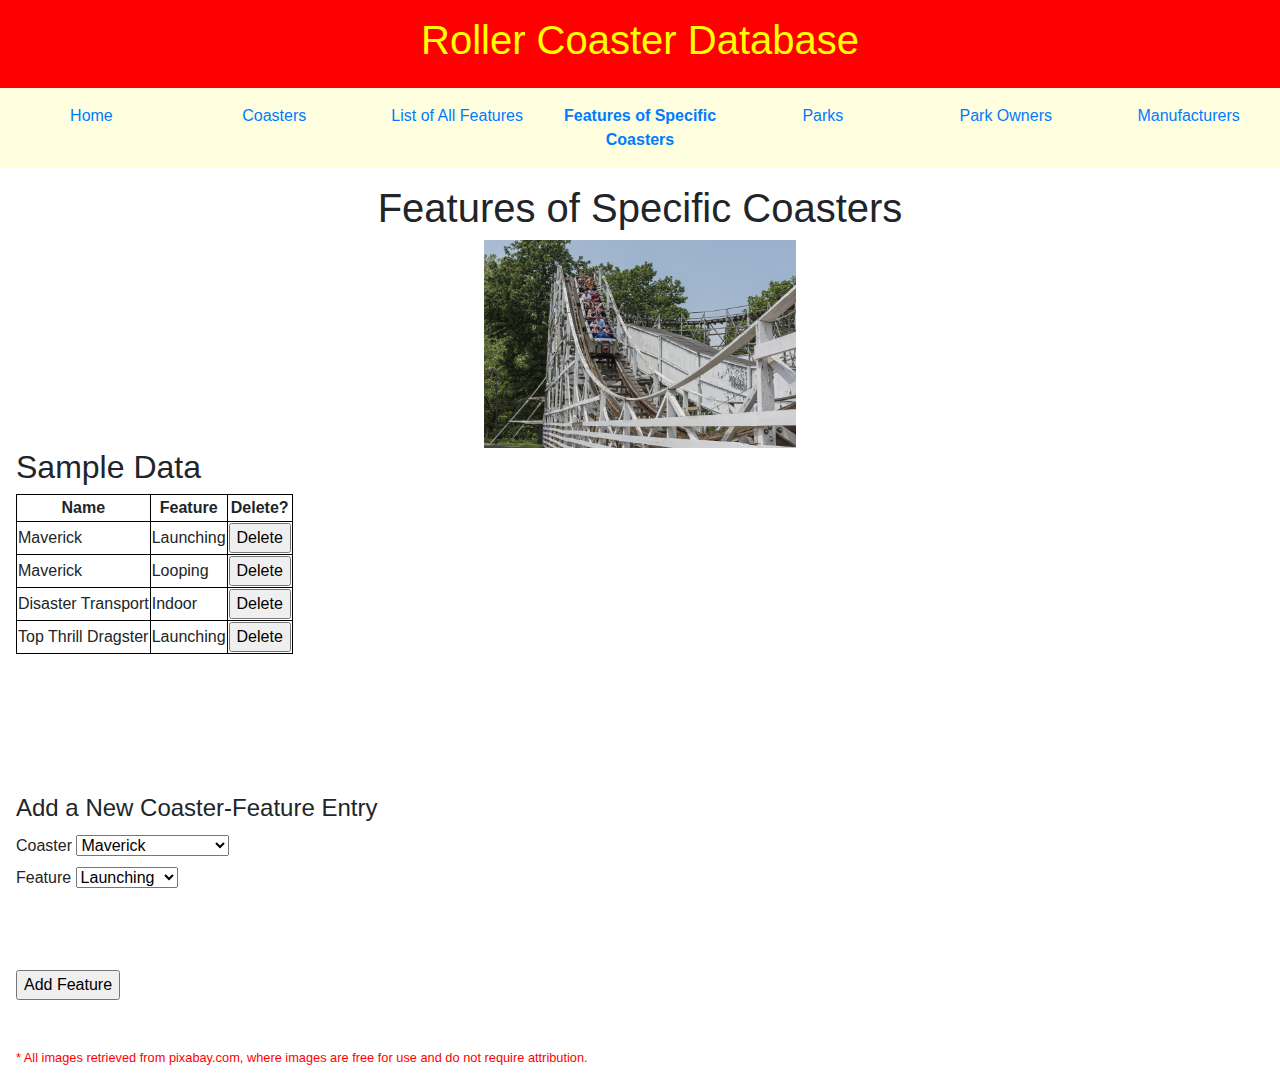
==== Coaster_Features.html @ 653df4b9 "Added new pages and nav menu" ====
<!DOCTYPE html>
<html>
    <head>
        <meta charset="UTF-8">
        <title>Roller Coaster Database - Coaster Features</title>
        
        <!-- Link to Bootstrap CDN stylesheet -->
        <link rel="stylesheet" href="https://stackpath.bootstrapcdn.com/bootstrap/4.3.1/css/bootstrap.min.css" integrity="sha384-ggOyR0iXCbMQv3Xipma34MD+dH/1fQ784/j6cY/iJTQUOhcWr7x9JvoRxT2MZw1T" crossorigin="anonymous">
        
        <!-- Link to my own stylesheet -->
        <link rel="stylesheet" href="stylesheet.css" type="text/css">
    </head>
    <body>
        <div id="pageHead">
            <h1>Roller Coaster Database</h1>
        </div>
        <div id="navMenu" class="container-fluid">
            <div class="row">
                <div class="col">
                    <a href="Index.html">Home</a>
                </div>
                <div class="col">
                    <a href="Roller_Coasters.html">Coasters</a>
                </div>
                <div class="col">
                    <a href="Features.html">List of All Features</a>
                </div>
                <div class="col">
                    <a href="Coaster_Features.html" style="font-weight: bolder;">Features of Specific Coasters</a>
                </div>
                <div class="col">  
                    <a href="Parks.html">Parks</a>
                </div>
                <div class="col">
                    <a href="Owners.html">Park Owners</a>
                </div>
                <div class="col">
                    <a href="Manufacturers.html">Manufacturers</a>
                </div>
            </div>
        </div>
        <div id="mainContent">
        <h1>Features of Specific Coasters</h1>
        <div>
                <img src="big-dipper-967140_1920.jpg" class="centered-image d-block w-25" alt="Image of a classic wooden coaster.">
        </div>
        <h2>Sample Data</h2>
        <table>
            <thead>
                <tr>
                    <th> Name </th>
                    <th> Feature </th>
                    <th> Delete? </th>
                </tr>
            </thead>
            <tbody>
                <tr>
                    <td>Maverick</td>
                    <td>Launching</td>
                    <td>
                        <form action="" method="get">
                            <input type="hidden" name="id" value="1">
                            <input type="Submit" value="Delete">
                        </form>
                    </td>
                </tr>
                <tr>
                    <td>Maverick</td>
                    <td>Looping</td>
                    <td>
                        <form action="" method="get">
                            <input type="hidden" name="id" value="1">
                            <input type="Submit" value="Delete">
                        </form>
                    </td>
                </tr>
                <tr>
                    <td>Disaster Transport</td>
                    <td>Indoor</td>
                    <td>
                        <form action="" method="get">
                            <input type="hidden" name="id" value="1">
                            <input type="Submit" value="Delete">
                        </form>
                    </td>
                </tr>
                <tr>
                    <td>Top Thrill Dragster</td>
                    <td>Launching</td>
                    <td>
                        <form action="" method="get">
                            <input type="hidden" name="id" value="1">
                            <input type="Submit" value="Delete">
                        </form>
                    </td>
                </tr>
            </tbody>
        </table>

        <br>
        <br>
        <br>
        <br>
        <br>

        <form action="" method="get">

            <fieldset>
                <legend>Add a New Coaster-Feature Entry</legend>

                <label> Coaster 
                    <select name="coaster">
                        <option value="1">Maverick</option>
                        <option value="2">Millenium Force</option>
                        <option value="3">Disaster Transport</option>
                        <option value="4">Top Thrill Dragster</option>
                        <option value="5">Magnum XL-200</option>
                        <option value="6">Raptor</option>
                        <option value="7">Gemini</option>
                        <option value="8">Valravn</option>
                        <option value="9">GateKeeper</option>
                        <option value="10">Steel Vengeance</option>
                        <option value="11">Wicked Twister</option>
                    </select>
                </label>
                <br>
                <label> Feature 
                    <select name="feature">
                        <option value="1">Launching</option>
                        <option value="2">Looping</option>
                        <option value="3">Indoor</option>
                        <option value="4">Inverted</option>
                        <option value="5">Racing</option>
                        <option value="6">Dive</option>
                        <option value="7">Wing Rider</option>
                        <option value="8">Backwards</option>
                        <option value="9">Wooden</option>
                    </select>
                </label>
                <br>

                <br>
                <br>
                <br>
                <div id="badinput"></div>
                <input type="submit" value="Add Feature" id="addsubmit"/>
            </fieldset>

        </form>

        <br>
        <br>
        <p id="imageCitation">* All images retrieved from pixabay.com, where images are free for use and do not require attribution.</p>
        </div>
        <span class="sr-only">End of page content.</span>
        
        <!-- Scripts required for use of various Bootstrap CDN features -->
        <script src="https://code.jquery.com/jquery-3.3.1.slim.min.js" integrity="sha384-q8i/X+965DzO0rT7abK41JStQIAqVgRVzpbzo5smXKp4YfRvH+8abtTE1Pi6jizo" crossorigin="anonymous"></script>
        <script src="https://cdnjs.cloudflare.com/ajax/libs/popper.js/1.14.7/umd/popper.min.js" integrity="sha384-UO2eT0CpHqdSJQ6hJty5KVphtPhzWj9WO1clHTMGa3JDZwrnQq4sF86dIHNDz0W1" crossorigin="anonymous"></script>
        <script src="https://stackpath.bootstrapcdn.com/bootstrap/4.3.1/js/bootstrap.min.js" integrity="sha384-JjSmVgyd0p3pXB1rRibZUAYoIIy6OrQ6VrjIEaFf/nJGzIxFDsf4x0xIM+B07jRM" crossorigin="anonymous"></script>

    </body>
</html>
---- stylesheet.css ----
body    {
    font-size: 100%;
}

#pageHead   {
    position: relative;
    left: 0px;
    top: 0px;
    width: 100%;
    background-color: red;
    padding-top: 1em;
    padding-bottom: 1em;
    text-align: center;
    color: yellow;
}

#mainMenu {
    position:relative;
    left: 25%;
    width: 50%;
    text-align:center;
}

#navMenu {
    position: relative;
    right: 0px;
    text-align: center;
    word-wrap: break-word;
    padding-top: 1em;
    padding-bottom: 1em;
    margin-right: 0;
    background-color: lightyellow;
}

.centered-image {
    margin: auto;
}

#mainContent {
    position: relative;
    padding-top: 1em;
    padding-left: 1em;
    padding-right: 1em;
}

#imageCitation {
    font-size: 0.8em;
    color: red;
}

h1 {
    text-align: center;
}

table {
    position: relative;
    border-style: solid;
    border-color: black;
    border-width: 1px;
    margin-bottom: 1em;
}

th {
    text-align: center;
    border-style: solid;
    border-color: black;
    border-width: 1px;
}

td {
    border-style: solid;
    border-color: black;
    border-width: 1px;
}

.inlineButton {
    position: relative;
    width: 80%;
    left: 10%;
    margin: auto;
}
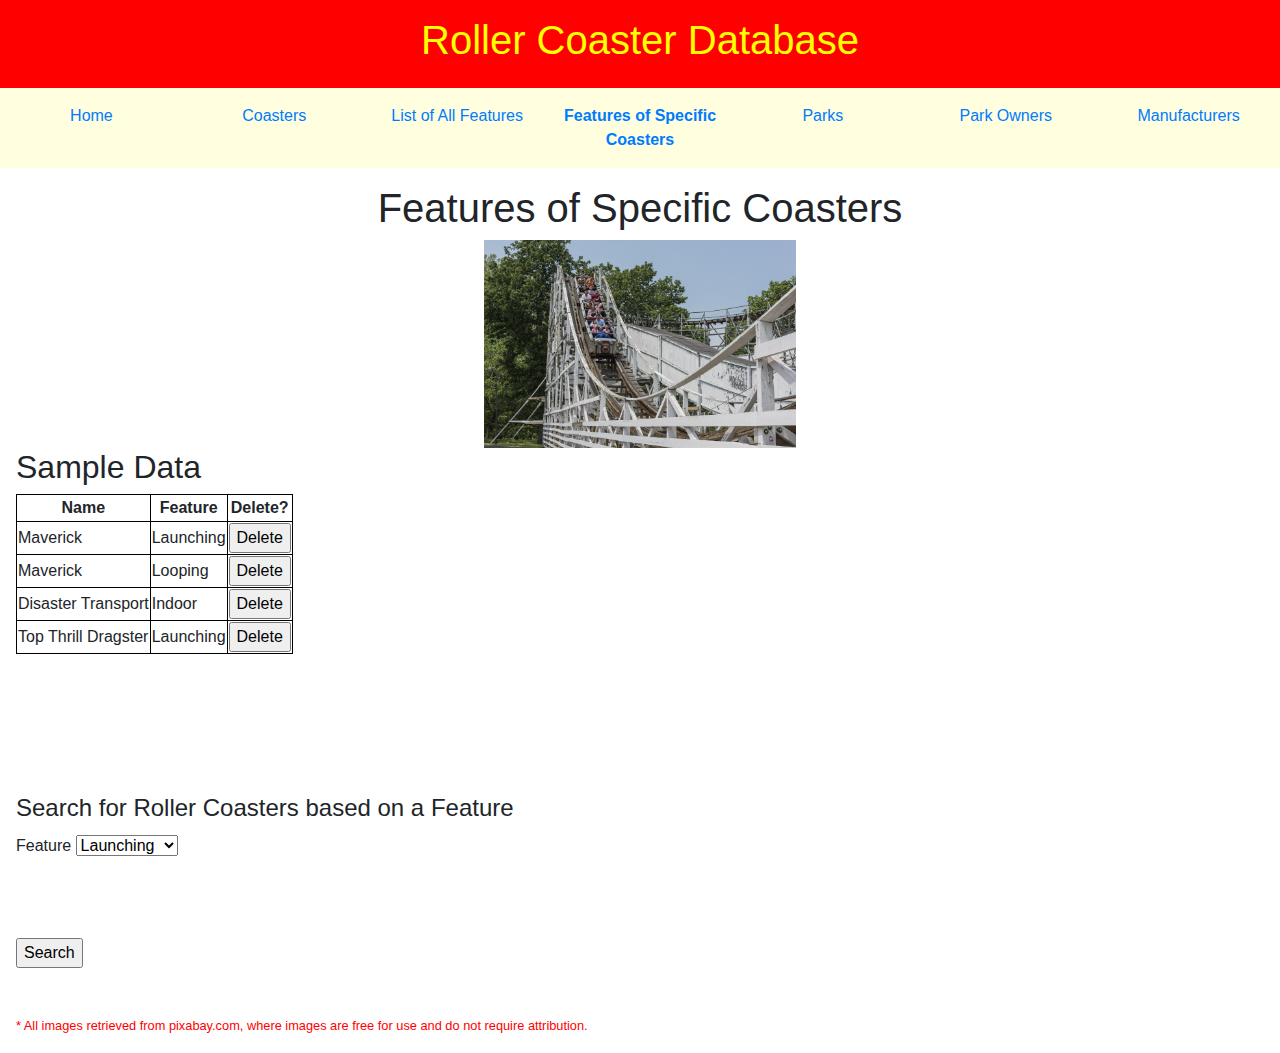
==== commit 795f0024: "Update Coaster_Features.html" ====
--- a/Coaster_Features.html
+++ b/Coaster_Features.html
@@ -106,24 +106,7 @@
         <form action="" method="get">
 
             <fieldset>
-                <legend>Add a New Coaster-Feature Entry</legend>
-
-                <label> Coaster 
-                    <select name="coaster">
-                        <option value="1">Maverick</option>
-                        <option value="2">Millenium Force</option>
-                        <option value="3">Disaster Transport</option>
-                        <option value="4">Top Thrill Dragster</option>
-                        <option value="5">Magnum XL-200</option>
-                        <option value="6">Raptor</option>
-                        <option value="7">Gemini</option>
-                        <option value="8">Valravn</option>
-                        <option value="9">GateKeeper</option>
-                        <option value="10">Steel Vengeance</option>
-                        <option value="11">Wicked Twister</option>
-                    </select>
-                </label>
-                <br>
+                <legend>Search for Roller Coasters based on a Feature</legend>
                 <label> Feature 
                     <select name="feature">
                         <option value="1">Launching</option>
@@ -143,7 +126,7 @@
                 <br>
                 <br>
                 <div id="badinput"></div>
-                <input type="submit" value="Add Feature" id="addsubmit"/>
+                <input type="submit" value="Search" id="search"/>
             </fieldset>
 
         </form>
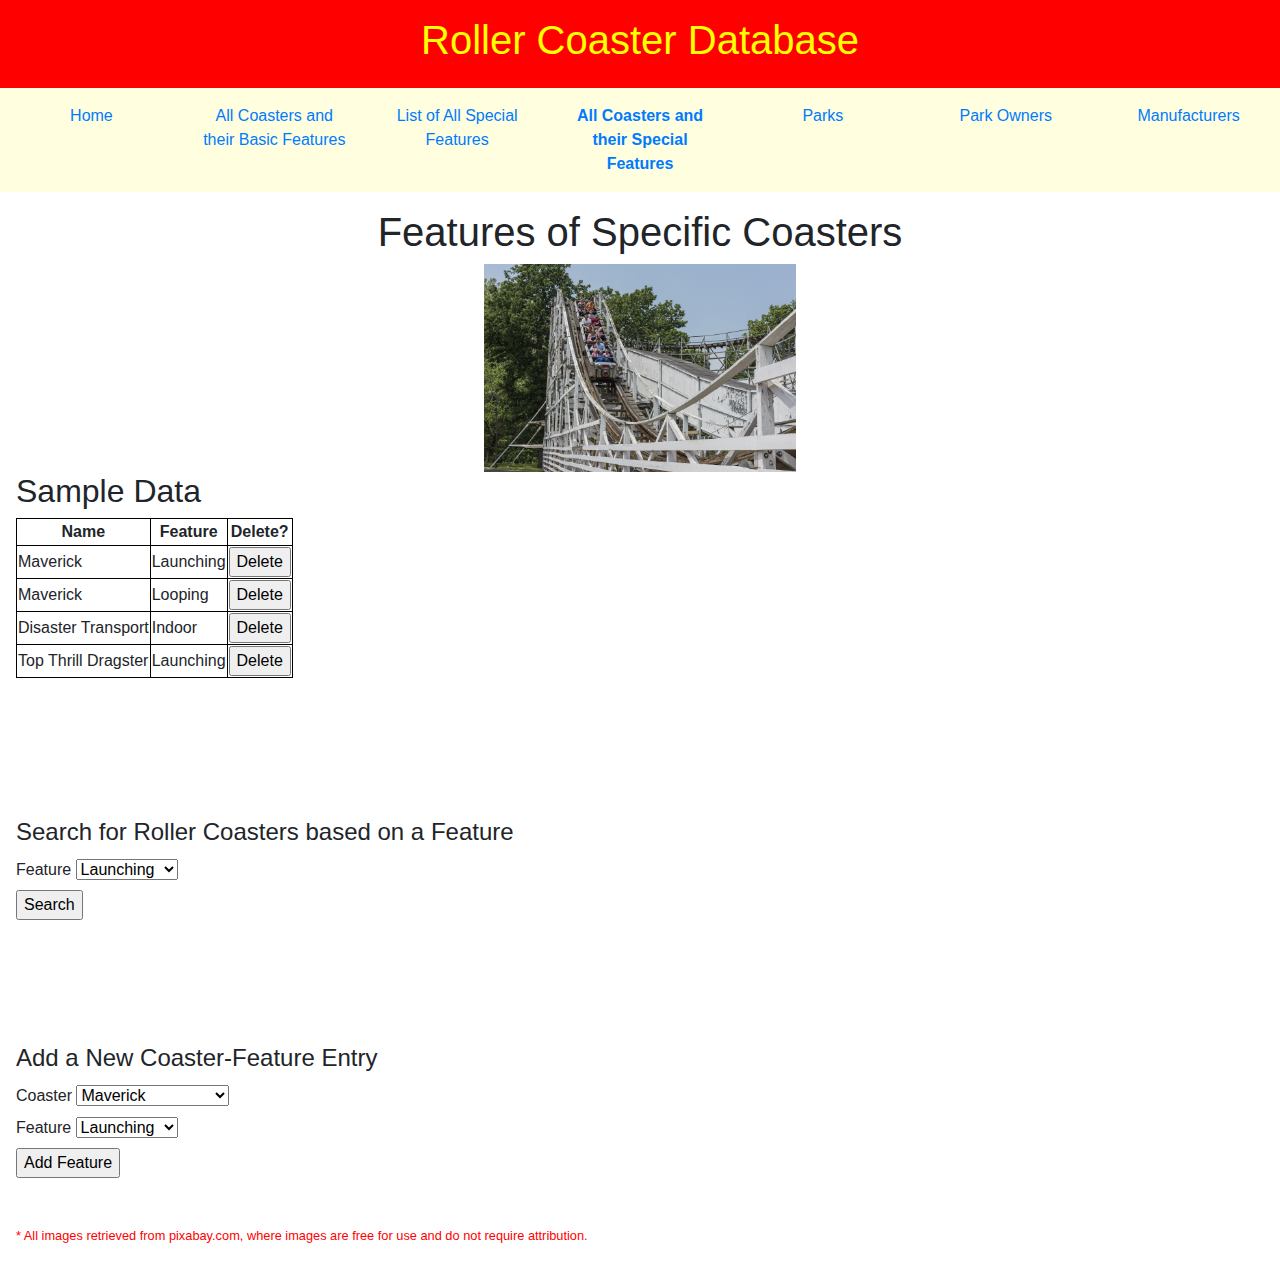
==== commit f3321979: "Changed page names and added clarifications for viewing and updating special features." ====
--- a/Coaster_Features.html
+++ b/Coaster_Features.html
@@ -20,13 +20,13 @@
                     <a href="Index.html">Home</a>
                 </div>
                 <div class="col">
-                    <a href="Roller_Coasters.html">Coasters</a>
+                    <a href="Roller_Coasters.html">All Coasters and their Basic Features</a>
                 </div>
                 <div class="col">
-                    <a href="Features.html">List of All Features</a>
+                    <a href="Features.html">List of All Special Features</a>
                 </div>
                 <div class="col">
-                    <a href="Coaster_Features.html" style="font-weight: bolder;">Features of Specific Coasters</a>
+                    <a href="Coaster_Features.html" style="font-weight: bolder;">All Coasters and their Special Features</a>
                 </div>
                 <div class="col">  
                     <a href="Parks.html">Parks</a>
@@ -121,16 +121,58 @@
                     </select>
                 </label>
                 <br>
-
-                <br>
-                <br>
-                <br>
                 <div id="badinput"></div>
                 <input type="submit" value="Search" id="search"/>
             </fieldset>
 
         </form>
 
+        <br>
+        <br>
+        <br>
+        <br>
+        <br>
+        <form action="" method="get">
+
+            <fieldset>
+                <legend>Add a New Coaster-Feature Entry</legend>
+
+                <label> Coaster 
+                    <select name="coaster">
+                        <option value="1">Maverick</option>
+                        <option value="2">Millenium Force</option>
+                        <option value="3">Disaster Transport</option>
+                        <option value="4">Top Thrill Dragster</option>
+                        <option value="5">Magnum XL-200</option>
+                        <option value="6">Raptor</option>
+                        <option value="7">Gemini</option>
+                        <option value="8">Valravn</option>
+                        <option value="9">GateKeeper</option>
+                        <option value="10">Steel Vengeance</option>
+                        <option value="11">Wicked Twister</option>
+                    </select>
+                </label>
+                <br>
+                <label> Feature 
+                    <select name="feature">
+                        <option value="1">Launching</option>
+                        <option value="2">Looping</option>
+                        <option value="3">Indoor</option>
+                        <option value="4">Inverted</option>
+                        <option value="5">Racing</option>
+                        <option value="6">Dive</option>
+                        <option value="7">Wing Rider</option>
+                        <option value="8">Backwards</option>
+                        <option value="9">Wooden</option>
+                    </select>
+                </label>
+
+                <br>
+                <div id="badinput"></div>
+                <input type="submit" value="Add Feature" id="addsubmit"/>
+            </fieldset>
+
+        </form>
         <br>
         <br>
         <p id="imageCitation">* All images retrieved from pixabay.com, where images are free for use and do not require attribution.</p>
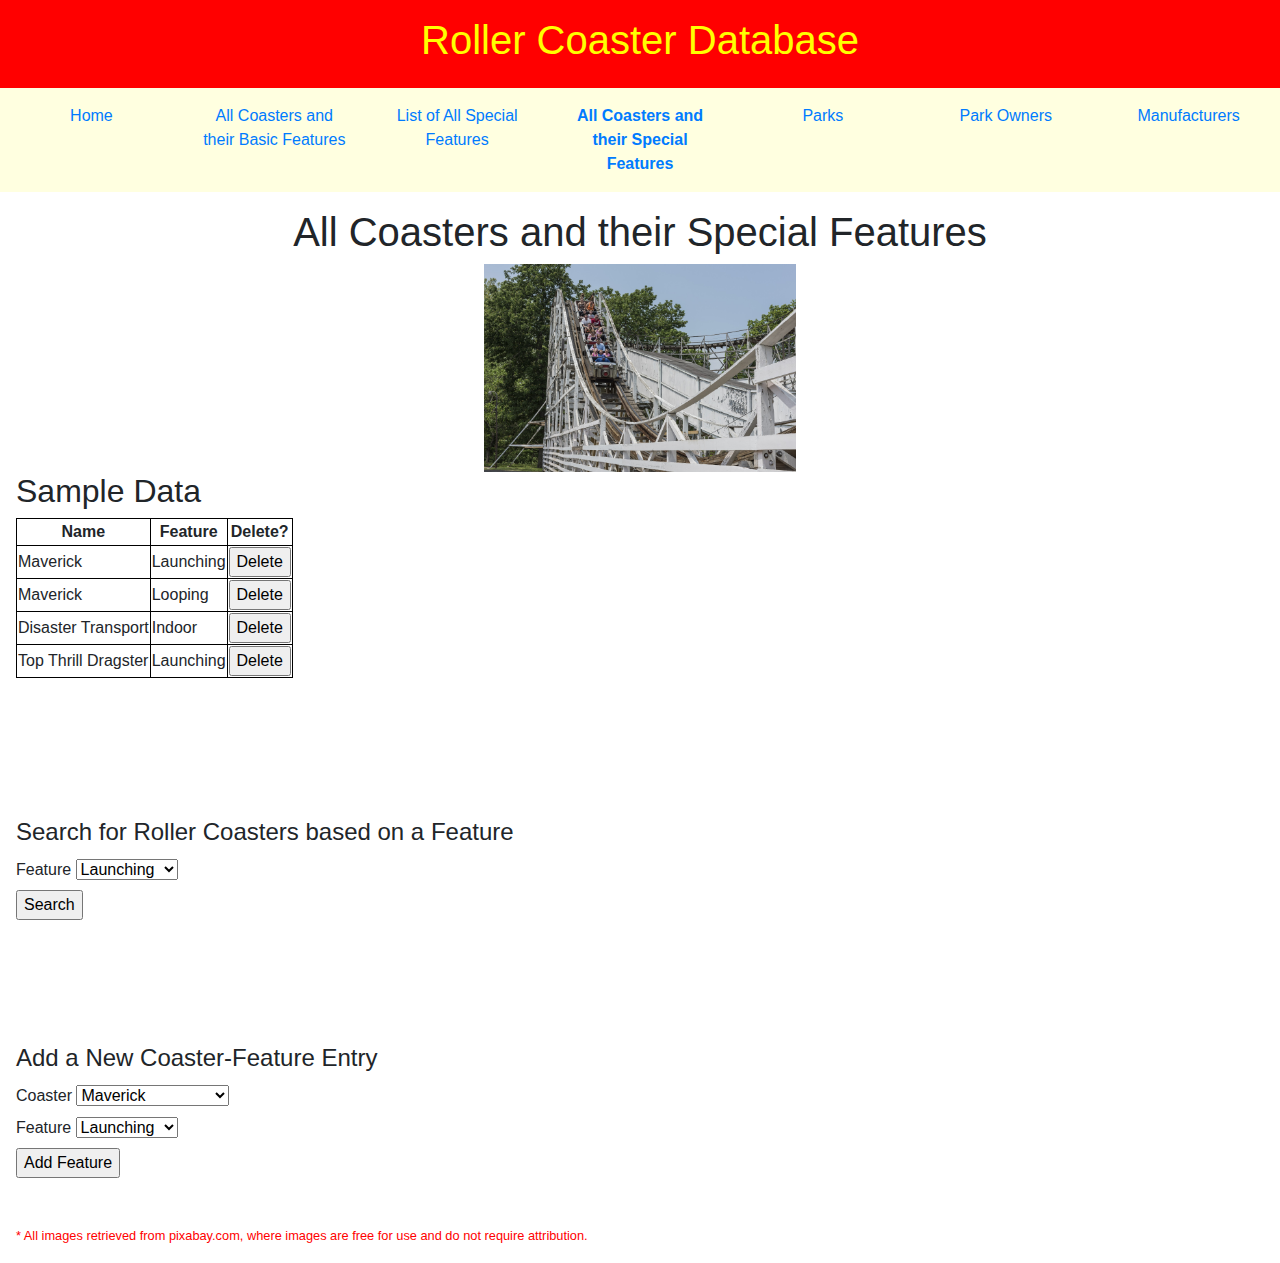
==== commit 43001b01: "Edited h1's to match page names in nav menu." ====
--- a/Coaster_Features.html
+++ b/Coaster_Features.html
@@ -40,7 +40,7 @@
             </div>
         </div>
         <div id="mainContent">
-        <h1>Features of Specific Coasters</h1>
+        <h1>All Coasters and their Special Features</h1>
         <div>
                 <img src="big-dipper-967140_1920.jpg" class="centered-image d-block w-25" alt="Image of a classic wooden coaster.">
         </div>
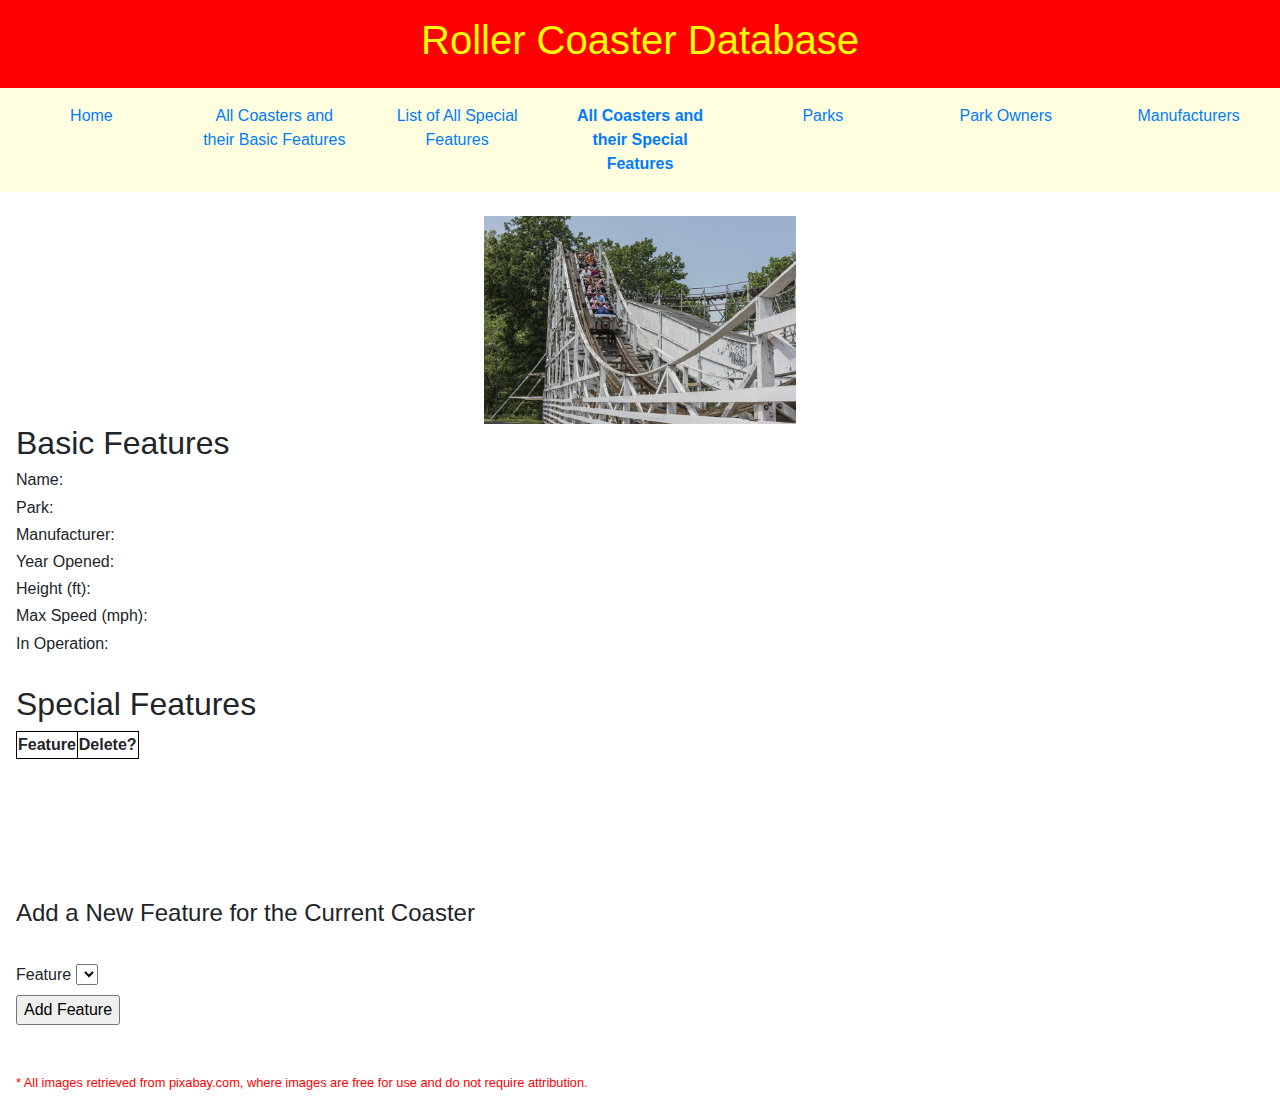
==== commit be1724f7: "Added some functionality to the coaster_features page" ====
--- a/Coaster_Features.html
+++ b/Coaster_Features.html
@@ -40,60 +40,32 @@
             </div>
         </div>
         <div id="mainContent">
-        <h1>All Coasters and their Special Features</h1>
+        <h1 id="coasterName"></h1>
         <div>
                 <img src="big-dipper-967140_1920.jpg" class="centered-image d-block w-25" alt="Image of a classic wooden coaster.">
         </div>
-        <h2>Sample Data</h2>
+
+        <h2>Basic Features</h2>
+	  <h6 id="coasterNameContent">Name: </h6>
+	  <h6 id="coasterParkContent">Park: </h6>
+	  <h6 id="coasterManufacturerContent">Manufacturer: </h6>
+	  <h6 id="coasterYearContent">Year Opened: </h6>
+	  <h6 id="coasterHeightContent">Height (ft): </h6>
+	  <h6 id="coasterSpeedContent">Max Speed (mph): </h6>
+	  <h6 id="coasterOperationContent">In Operation: </h6>
+
+
+	  <br>
+        <h2>Special Features</h2>
         <table>
             <thead>
                 <tr>
-                    <th> Name </th>
                     <th> Feature </th>
                     <th> Delete? </th>
                 </tr>
             </thead>
-            <tbody>
-                <tr>
-                    <td>Maverick</td>
-                    <td>Launching</td>
-                    <td>
-                        <form action="" method="get">
-                            <input type="hidden" name="id" value="1">
-                            <input type="Submit" value="Delete">
-                        </form>
-                    </td>
-                </tr>
-                <tr>
-                    <td>Maverick</td>
-                    <td>Looping</td>
-                    <td>
-                        <form action="" method="get">
-                            <input type="hidden" name="id" value="1">
-                            <input type="Submit" value="Delete">
-                        </form>
-                    </td>
-                </tr>
-                <tr>
-                    <td>Disaster Transport</td>
-                    <td>Indoor</td>
-                    <td>
-                        <form action="" method="get">
-                            <input type="hidden" name="id" value="1">
-                            <input type="Submit" value="Delete">
-                        </form>
-                    </td>
-                </tr>
-                <tr>
-                    <td>Top Thrill Dragster</td>
-                    <td>Launching</td>
-                    <td>
-                        <form action="" method="get">
-                            <input type="hidden" name="id" value="1">
-                            <input type="Submit" value="Delete">
-                        </form>
-                    </td>
-                </tr>
+            <tbody id="tablebody">
+               
             </tbody>
         </table>
 
@@ -106,70 +78,18 @@
         <form action="" method="get">
 
             <fieldset>
-                <legend>Search for Roller Coasters based on a Feature</legend>
-                <label> Feature 
-                    <select name="feature">
-                        <option value="1">Launching</option>
-                        <option value="2">Looping</option>
-                        <option value="3">Indoor</option>
-                        <option value="4">Inverted</option>
-                        <option value="5">Racing</option>
-                        <option value="6">Dive</option>
-                        <option value="7">Wing Rider</option>
-                        <option value="8">Backwards</option>
-                        <option value="9">Wooden</option>
-                    </select>
-                </label>
-                <br>
-                <div id="badinput"></div>
-                <input type="submit" value="Search" id="search"/>
-            </fieldset>
+                <legend>Add a New Feature for the Current Coaster</legend>
 
-        </form>
-
-        <br>
-        <br>
-        <br>
-        <br>
-        <br>
-        <form action="" method="get">
-
-            <fieldset>
-                <legend>Add a New Coaster-Feature Entry</legend>
-
-                <label> Coaster 
-                    <select name="coaster">
-                        <option value="1">Maverick</option>
-                        <option value="2">Millenium Force</option>
-                        <option value="3">Disaster Transport</option>
-                        <option value="4">Top Thrill Dragster</option>
-                        <option value="5">Magnum XL-200</option>
-                        <option value="6">Raptor</option>
-                        <option value="7">Gemini</option>
-                        <option value="8">Valravn</option>
-                        <option value="9">GateKeeper</option>
-                        <option value="10">Steel Vengeance</option>
-                        <option value="11">Wicked Twister</option>
-                    </select>
-                </label>
                 <br>
                 <label> Feature 
-                    <select name="feature">
-                        <option value="1">Launching</option>
-                        <option value="2">Looping</option>
-                        <option value="3">Indoor</option>
-                        <option value="4">Inverted</option>
-                        <option value="5">Racing</option>
-                        <option value="6">Dive</option>
-                        <option value="7">Wing Rider</option>
-                        <option value="8">Backwards</option>
-                        <option value="9">Wooden</option>
+                    <select name="feature" id="featureselect">
+                      
                     </select>
                 </label>
 
                 <br>
                 <div id="badinput"></div>
-                <input type="submit" value="Add Feature" id="addsubmit"/>
+                <input type="submit" value="Add Feature" id="addfeature"/>
             </fieldset>
 
         </form>
@@ -183,6 +103,6 @@
         <script src="https://code.jquery.com/jquery-3.3.1.slim.min.js" integrity="sha384-q8i/X+965DzO0rT7abK41JStQIAqVgRVzpbzo5smXKp4YfRvH+8abtTE1Pi6jizo" crossorigin="anonymous"></script>
         <script src="https://cdnjs.cloudflare.com/ajax/libs/popper.js/1.14.7/umd/popper.min.js" integrity="sha384-UO2eT0CpHqdSJQ6hJty5KVphtPhzWj9WO1clHTMGa3JDZwrnQq4sF86dIHNDz0W1" crossorigin="anonymous"></script>
         <script src="https://stackpath.bootstrapcdn.com/bootstrap/4.3.1/js/bootstrap.min.js" integrity="sha384-JjSmVgyd0p3pXB1rRibZUAYoIIy6OrQ6VrjIEaFf/nJGzIxFDsf4x0xIM+B07jRM" crossorigin="anonymous"></script>
-
+	<script src="Coaster_Features.js"></script>
     </body>
 </html>--- a/stylesheet.css
+++ b/stylesheet.css
@@ -54,9 +54,6 @@
 
 table {
     position: relative;
-    border-style: solid;
-    border-color: black;
-    border-width: 1px;
     margin-bottom: 1em;
 }
 
@@ -78,4 +75,18 @@
     width: 80%;
     left: 10%;
     margin: auto;
+}
+
+.no_data {
+    color: red;
+    display: none;
+}
+
+.data_table {
+    display: none;
+}
+
+.formError {
+    display: none;
+    color: red;
 }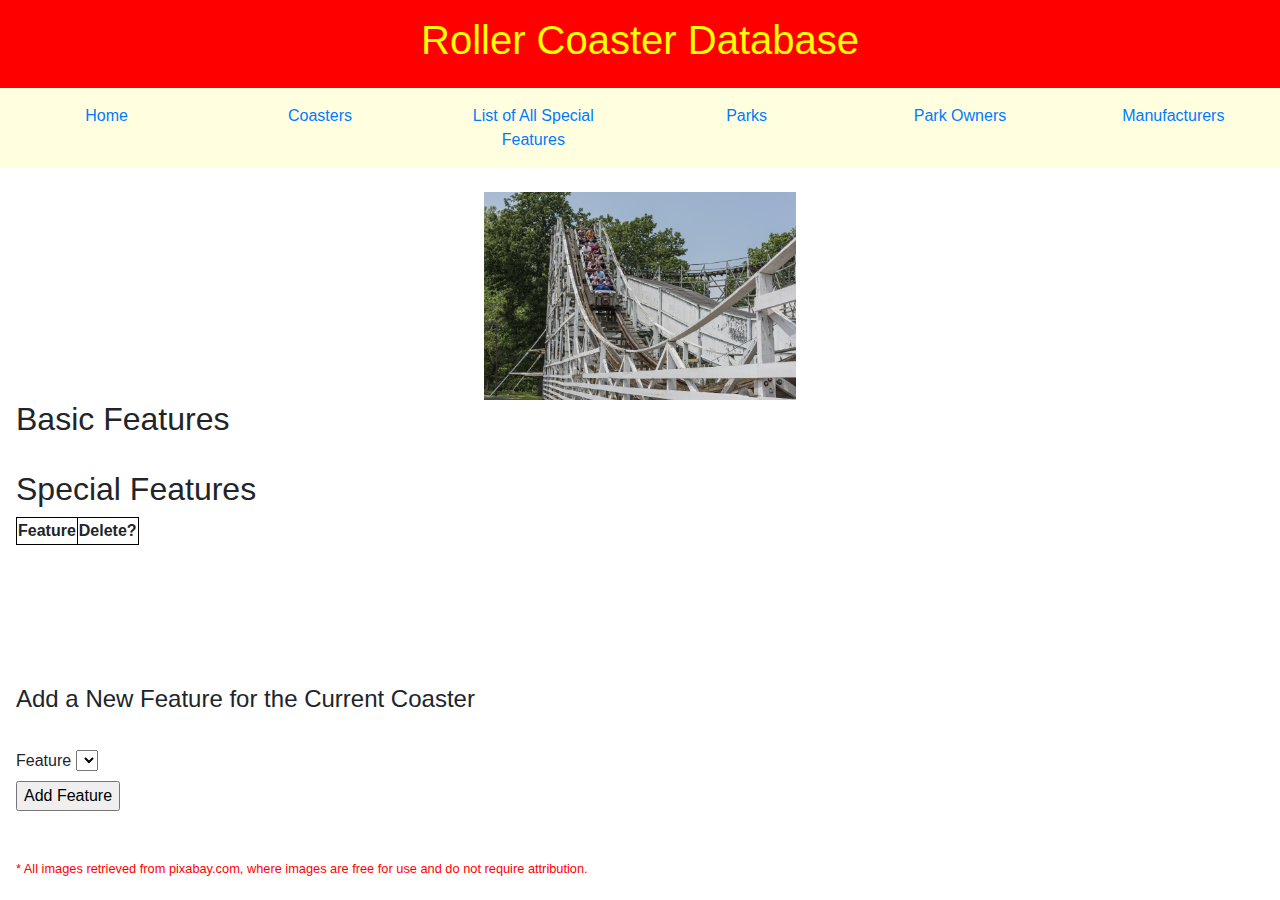
==== commit 41aa3d55: "Implementation of coaster_features page" ====
--- a/Coaster_Features.html
+++ b/Coaster_Features.html
@@ -20,13 +20,10 @@
                     <a href="Index.html">Home</a>
                 </div>
                 <div class="col">
-                    <a href="Roller_Coasters.html">All Coasters and their Basic Features</a>
+                    <a href="Roller_Coasters.html">Coasters</a>
                 </div>
                 <div class="col">
                     <a href="Features.html">List of All Special Features</a>
-                </div>
-                <div class="col">
-                    <a href="Coaster_Features.html" style="font-weight: bolder;">All Coasters and their Special Features</a>
                 </div>
                 <div class="col">  
                     <a href="Parks.html">Parks</a>
@@ -39,6 +36,7 @@
                 </div>
             </div>
         </div>
+
         <div id="mainContent">
         <h1 id="coasterName"></h1>
         <div>
@@ -46,14 +44,13 @@
         </div>
 
         <h2>Basic Features</h2>
-	  <h6 id="coasterNameContent">Name: </h6>
-	  <h6 id="coasterParkContent">Park: </h6>
-	  <h6 id="coasterManufacturerContent">Manufacturer: </h6>
-	  <h6 id="coasterYearContent">Year Opened: </h6>
-	  <h6 id="coasterHeightContent">Height (ft): </h6>
-	  <h6 id="coasterSpeedContent">Max Speed (mph): </h6>
-	  <h6 id="coasterOperationContent">In Operation: </h6>
-
+	  <h6 id="coasterNameContent"></h6>
+	  <h6 id="coasterPark"></h6>
+	  <h6 id="coasterManufacturer"></h6>
+	  <h6 id="coasterYear"></h6>
+	  <h6 id="coasterHeight"></h6>
+	  <h6 id="coasterSpeed"></h6>
+	  <h6 id="coasterOperation"></h6>
 
 	  <br>
         <h2>Special Features</h2>
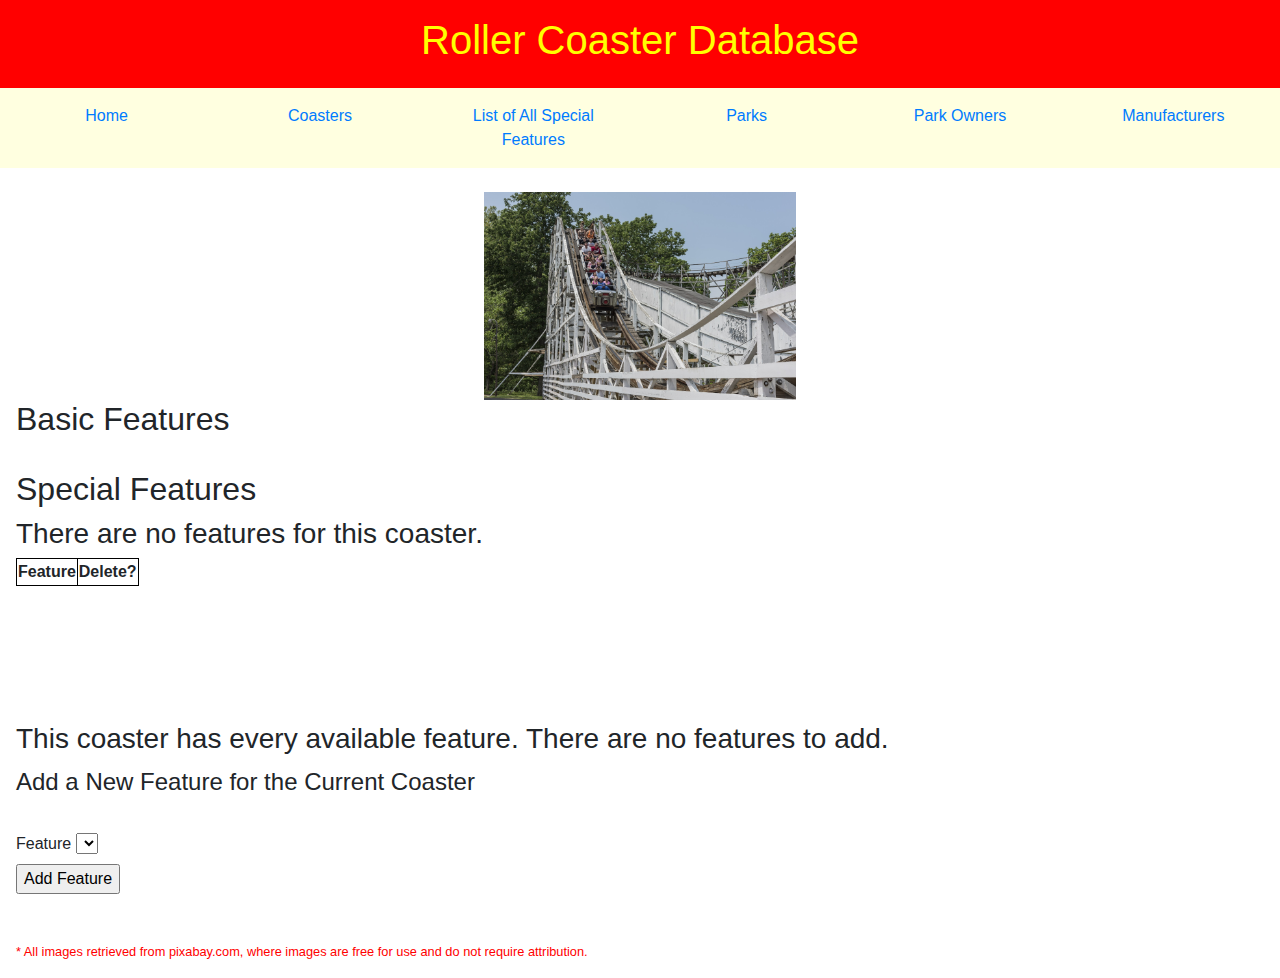
==== commit 95766105: "Updates to tables when there are no entries" ====
--- a/Coaster_Features.html
+++ b/Coaster_Features.html
@@ -54,7 +54,9 @@
 
 	  <br>
         <h2>Special Features</h2>
-        <table>
+
+	   <h3 id="noEntries">There are no features for this coaster.</h3>
+        <table id="FeaturesTable">
             <thead>
                 <tr>
                     <th> Feature </th>
@@ -72,7 +74,9 @@
         <br>
         <br>
 
-        <form action="" method="get">
+	  <h3 id="noFeatures">This coaster has every available feature. There are no features to add.</h3>
+
+        <form id="addFeature" action="" method="get">
 
             <fieldset>
                 <legend>Add a New Feature for the Current Coaster</legend>
